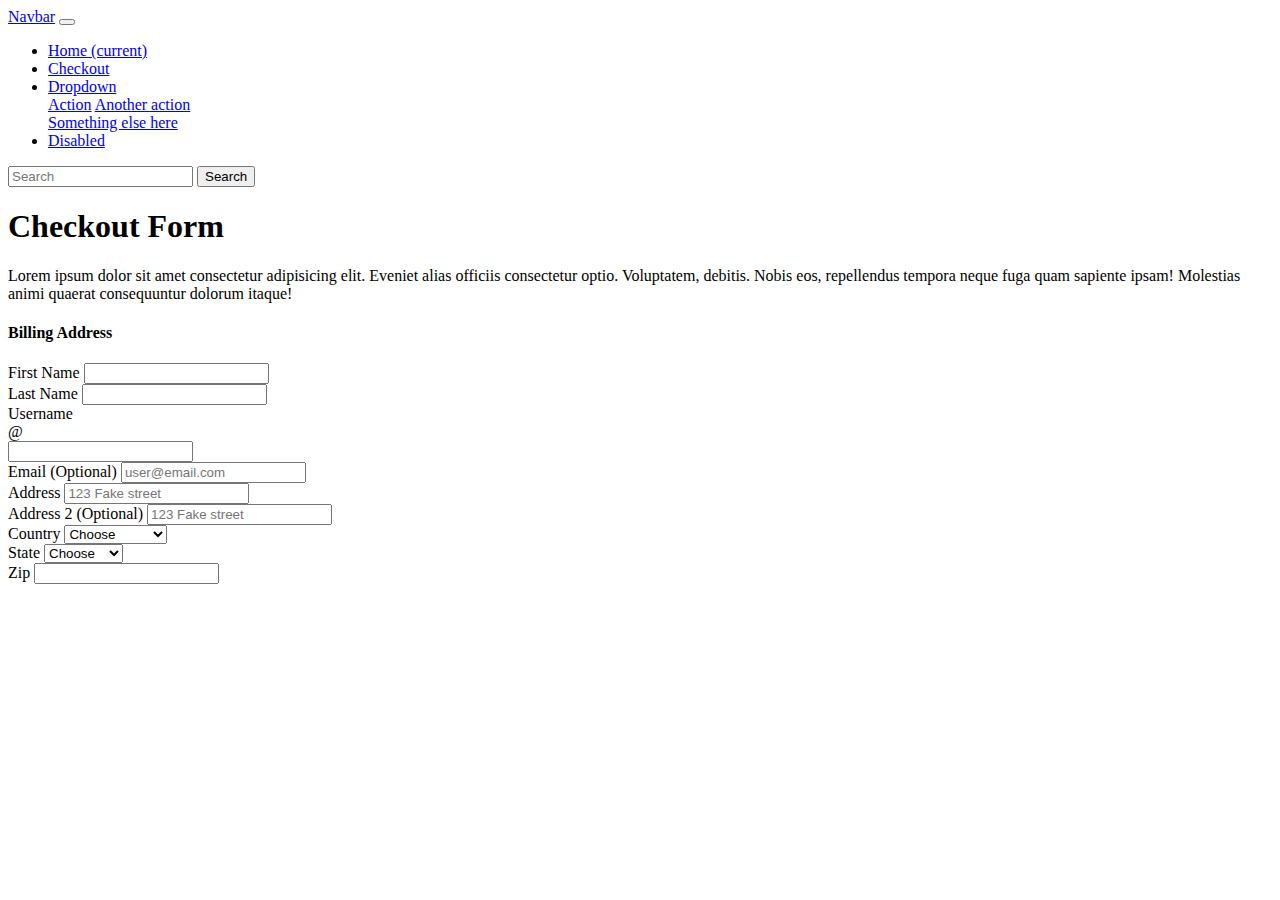
==== form.html @ f6b21c34 "feat(checkout form): first part of checkout form, work in progress" ====
<!doctype html>
<html lang="en">
  <head>
    <!-- Required meta tags -->
    <meta charset="utf-8">
    <meta name="viewport" content="width=device-width, initial-scale=1, shrink-to-fit=no">

    <!-- Bootstrap CSS -->
    <link rel="stylesheet" href="https://cdn.jsdelivr.net/npm/bootstrap@4.6.0/dist/css/bootstrap.min.css" integrity="sha384-B0vP5xmATw1+K9KRQjQERJvTumQW0nPEzvF6L/Z6nronJ3oUOFUFpCjEUQouq2+l" crossorigin="anonymous">
    <link rel="stylesheet" href="./css/styles.css">

    <title>Carousel Template: Checkout</title>
  </head>
  <body>
        <!-- ***** NAVBAR ***** -->
    <nav class="navbar navbar-expand-lg navbar-dark bg-dark">
        <a class="navbar-brand" href="index.html">Navbar</a>
        <button class="navbar-toggler" type="button" data-toggle="collapse" data-target="#navbarSupportedContent" aria-controls="navbarSupportedContent" aria-expanded="false" aria-label="Toggle navigation">
          <span class="navbar-toggler-icon"></span>
        </button>
      
        <div class="collapse navbar-collapse" id="navbarSupportedContent">
          <ul class="navbar-nav mr-auto">
            <li class="nav-item active">
              <a class="nav-link" href="index.html">Home <span class="sr-only">(current)</span></a>
            </li>
            <li class="nav-item">
              <a class="nav-link" href="form.html">Checkout</a>
            </li>
            <li class="nav-item dropdown">
              <a class="nav-link dropdown-toggle" href="#" id="navbarDropdown" role="button" data-toggle="dropdown" aria-haspopup="true" aria-expanded="false">
                Dropdown
              </a>
              <div class="dropdown-menu" aria-labelledby="navbarDropdown">
                <a class="dropdown-item" href="#">Action</a>
                <a class="dropdown-item" href="#">Another action</a>
                <div class="dropdown-divider"></div>
                <a class="dropdown-item" href="#">Something else here</a>
              </div>
            </li>
            <li class="nav-item">
              <a class="nav-link disabled" href="#" tabindex="-1" aria-disabled="true">Disabled</a>
            </li>
          </ul>
          <form class="form-inline my-2 my-lg-0">
            <input class="form-control mr-sm-2" type="search" placeholder="Search" aria-label="Search">
            <button class="btn btn-outline-success my-2 my-sm-0" type="submit">Search</button>
          </form>
        </div>
    </nav>
    <div class="container">
        <!-- ***** Heading ***** -->
        <div class="row text-center my-5">
            <div class="col">
                <h1>Checkout Form</h1>
                <p>Lorem ipsum dolor sit amet consectetur adipisicing elit. Eveniet alias officiis consectetur optio. Voluptatem, debitis. Nobis eos, repellendus tempora neque fuga quam sapiente ipsam! Molestias animi quaerat consequuntur dolorum itaque!</p>
            </div>
        </div>

        <!-- ***** Checkout Form ***** -->

        <div class="row">
            <div class="col-sm-12 col-md-8">
                <h4>Billing Address</h4>
                <form action="">
                    <div class="row">
                        <div class="col">
                            <div class="form-group">
                                <label for="firstname">First Name</label>
                                <input type="text" name="firstname"  id="firstname" value="" class="form-control">
                            </div>
                        </div>
                        <div class="col">
                            <div class="form-group">
                                <label for="lastname">Last Name</label>
                                <input type="text" value="" name="lastname" id="lastname" class="form-control">
                            </div>
                        </div>
                    </div>

                    <div class="form-group">
                        <label for="username" class="">Username</label>
                        <div class="input-group">
                            <div class="input-group-prepend">
                                <div class="input-group-text">@</div>
                            </div>  
                            <input type="text" value="" name="username" id="username" class="form-control">              
                        </div>
                    </div>

                    <div class="form-group">
                        <label for="email">Email <span class="text-muted">(Optional)</span></label>
                        <input type="email" class="form-control" value="" name="email" id="email" placeholder="user@email.com">
                    </div>

                    <div class="form-group">
                        <label for="address">Address</label>
                        <input type="text" class="form-control" value="" name="address" id="address" placeholder="123 Fake street">
                    </div>

                    <div class="form-group">
                        <label for="address">Address 2 <span class="text-muted">(Optional)</span></label>
                        <input type="text" class="form-control" value="" name="address" id="address" placeholder="123 Fake street">
                    </div>

                    <div class="row">
                        <div class="col-sm-12 col-md-5">
                            <div class="form-group">
                                <label for="country">Country</label>
                                <select name="country" id="country" class="form-control">
                                    <option value="choose">Choose</option>
                                    <option value="united states">United States</option>
                                </select>
                            </div>
                        </div>
                        <div class="col-sm-12 col-md-4">
                            <div class="form-group">
                                <label for="state">State</label>
                                <select name="state" id="state" class="form-control">
                                    <option value="choose">Choose</option>
                                    <option value="united states">California</option>
                                </select>
                            </div>
                        </div>
                        <div class="col-sm-12 col-md-3">
                            <div class="form-group">
                                <label for="zip">Zip</label>
                                <input type="text" class="form-control" name="zip" id="zip" value="">
                            </div>
                        </div>
                    </div>

                </form>
            </div>
            <div class="col-sm-12 col-md-4"></div>
        </div>

       
       
    </div>

    <!-- ***** Form ***** -->
   
    

    <!-- Optional JavaScript; choose one of the two! -->

    <!-- Option 1: jQuery and Bootstrap Bundle (includes Popper) -->
    <script src="https://code.jquery.com/jquery-3.5.1.slim.min.js" integrity="sha384-DfXdz2htPH0lsSSs5nCTpuj/zy4C+OGpamoFVy38MVBnE+IbbVYUew+OrCXaRkfj" crossorigin="anonymous"></script>
    <script src="https://cdn.jsdelivr.net/npm/bootstrap@4.6.0/dist/js/bootstrap.bundle.min.js" integrity="sha384-Piv4xVNRyMGpqkS2by6br4gNJ7DXjqk09RmUpJ8jgGtD7zP9yug3goQfGII0yAns" crossorigin="anonymous"></script>

    <!-- Option 2: Separate Popper and Bootstrap JS -->
    <!--
    <script src="https://code.jquery.com/jquery-3.5.1.slim.min.js" integrity="sha384-DfXdz2htPH0lsSSs5nCTpuj/zy4C+OGpamoFVy38MVBnE+IbbVYUew+OrCXaRkfj" crossorigin="anonymous"></script>
    <script src="https://cdn.jsdelivr.net/npm/popper.js@1.16.1/dist/umd/popper.min.js" integrity="sha384-9/reFTGAW83EW2RDu2S0VKaIzap3H66lZH81PoYlFhbGU+6BZp6G7niu735Sk7lN" crossorigin="anonymous"></script>
    <script src="https://cdn.jsdelivr.net/npm/bootstrap@4.6.0/dist/js/bootstrap.min.js" integrity="sha384-+YQ4JLhjyBLPDQt//I+STsc9iw4uQqACwlvpslubQzn4u2UU2UFM80nGisd026JF" crossorigin="anonymous"></script>
    -->
  </body>
</html>
---- css/styles.css ----
.image-carousel {
  max-height: 600px;
}
.image-carousel-item {
  max-height: 600px;
}

.product-image {
  height: 150px;
  width: 150px;
  background: grey;
  border-radius: 50%;
  margin: 0 auto;
  background-size: cover;
  background-repeat: no-repeat;
  background-position: center;
}

.product-img-1 {
  background-image: url("../assets/product_1.jpg");
}

.product-img-2 {
  background-image: url("../assets/featurette_1.jpg");
}

.product-img-3 {
  background-image: url("../assets/carousel_1.jpg");
}

.row-style {
  height: 100px;
  border: 1px solid #333;
}

.my-img-box {
  height: 100px;
  width: 100px;
}
.my-img-box img {
  width: 100%;
  height: 100%;
}

.feature-img-box {
  height: 500px;
  width: 100%;
}
.feature-img-box img {
  height: 100%;
  width: 100%;
}
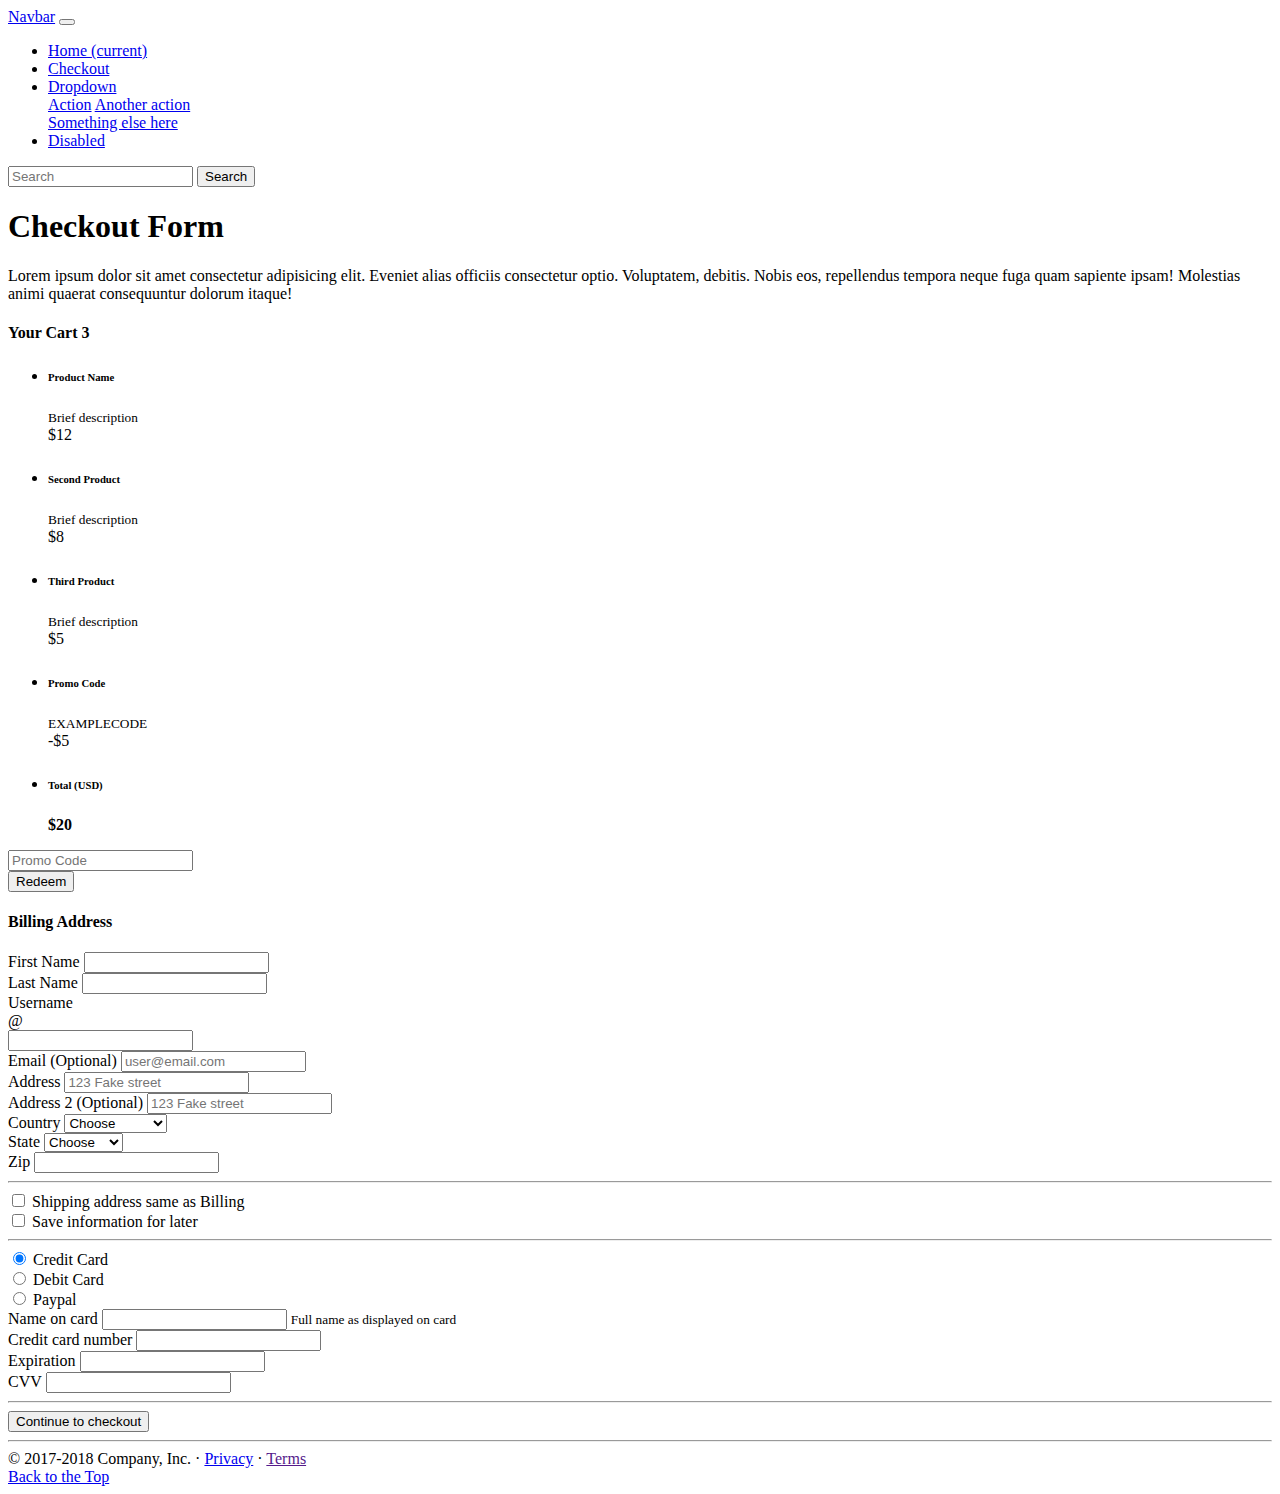
==== commit 2e8470c7: "feat(checkout page): adding a checkout form with cart item component" ====
--- a/form.html
+++ b/form.html
@@ -60,7 +60,61 @@
         <!-- ***** Checkout Form ***** -->
 
         <div class="row">
-            <div class="col-sm-12 col-md-8">
+            <div class="col-sm-12 col-md-4 order-md-2">
+                <h4 class="d-flex justify-content-between align-items-center">
+                    <span class="text-muted">Your Cart</span>
+                    <span class="badge badge-secondary badge-pill">3</span> 
+                </h4>
+
+                <ul class="list-group">
+                    <li class="list-group-item d-flex justify-content-between">
+                        <div>
+                            <h6 class="my-0">Product Name</h6>
+                            <small class="text-muted">Brief description</small>
+                        </div>
+                        <span class="text-muted">$12</span>
+                    </li>
+                    <li class="list-group-item d-flex justify-content-between">
+                        <div>
+                            <h6 class="my-0">Second Product</h6>
+                            <small class="text-muted">Brief description</small>
+                        </div>
+                        <span class="text-muted">$8</span>
+                    </li>
+                    <li class="list-group-item d-flex justify-content-between">
+                        <div>
+                            <h6 class="my-0">Third Product</h6>
+                            <small class="text-muted">Brief description</small>
+                        </div>
+                        <span class="text-muted">$5</span>
+                    </li>
+                    <li class="list-group-item d-flex justify-content-between text-success">
+                        <div>
+                            <h6 class="my-0">Promo Code</h6>
+                            <small>EXAMPLECODE</small>
+                        </div>
+                        <span>-$5</span>
+                    </li>
+                    <li class="list-group-item d-flex justify-content-between">
+                        <div>
+                            <h6 class="my-0">Total (USD)</h6>
+                        </div>
+                        <strong>$20</strong>
+                    </li>
+                </ul>
+
+                <form action="" class="card my-3 p-2">
+                    <div class="input-group">
+                        <input type="text" class="form-control" placeholder="Promo Code" value="">
+                        <div class="input-group-append">
+                            <button class="btn btn-secondary">Redeem</button>
+                        </div>
+                    </div>
+                </form>
+
+
+            </div>
+            <div class="col-sm-12 col-md-8 order-md-1">
                 <h4>Billing Address</h4>
                 <form action="">
                     <div class="row">
@@ -130,12 +184,84 @@
                         </div>
                     </div>
 
+                    <hr>
+
+                    <div class="custom-control custom-checkbox">
+                        <input type="checkbox" class="custom-control-input" id="same-address" name="same-adress" value="">
+                        <label for="same-address" class="custom-control-label">Shipping address same as Billing</label>
+                    </div>
+
+                    <div class="custom-control custom-checkbox">
+                        <input type="checkbox" class="custom-control-input" id="save-info" name="save-info" value="">
+                        <label for="save-info" class="custom-control-label">Save information for later</label>
+                    </div>
+
+                    <hr>
+
+                    <div class="custom-control custom-radio">
+                        <input type="radio" class="custom-control-input" id="credit" name="paymentOption" value="" checked>
+                        <label for="credit" class="custom-control-label">Credit Card</label>
+                    </div>
+
+                    <div class="custom-control custom-radio">
+                        <input type="radio" class="custom-control-input" id="debit" name="paymentOption" value="">
+                        <label for="debit" class="custom-control-label">Debit Card</label>
+                    </div>
+
+                    <div class="custom-control custom-radio">
+                        <input type="radio" class="custom-control-input" id="paypal" name="paymentOption" value="">
+                        <label for="paypal" class="custom-control-label">Paypal</label>
+                    </div>
+
+                    <div class="row my-3">
+                        <div class="col">
+                            <div class="form-group">
+                                <label for="cc-name">Name on card</label>
+                                <input type="text" name="cc-name" id="cc-name" class="form-control" value="">
+                                <small class="text-muted">Full name as displayed on card</small>
+                            </div>
+                        </div>
+                        <div class="col">
+                            <div class="form-group">
+                                <label for="cc-number">Credit card number</label>
+                                <input type="text" class="form-control" id="cc-number" name="cc-number" value="">
+                            </div>
+                        </div>
+                    </div>
+
+                    <div class="row">
+                        <div class="col-md-3">
+                            <div class="form-group">
+                                <label for="expiration">Expiration</label>
+                                <input type="text" name="expiration" id="expiration" class="form-control" value="">
+                            </div>
+                        </div>
+                        <div class="col-md-3">
+                            <div class="form-group">
+                                <label for="cvv">CVV</label>
+                                <input type="text" name="cvv" id="cvv" class="form-control" value="">
+                            </div>
+                        </div>
+                    </div>
+
+                    <hr>
+
+                    <button class="btn btn-primary btn-lg btn-block">Continue to checkout</button>
                 </form>
             </div>
-            <div class="col-sm-12 col-md-4"></div>
         </div>
 
-       
+        <hr>
+        <footer class="my-5">
+            <div class="row justify-content-between">
+              <div class="col-6">
+                © 2017-2018 Company, Inc. · <a href="#">Privacy</a> · <a href="">Terms</a>
+              </div>
+              <div class="col-3 text-right">
+                <a href="#">Back to the Top</a>
+              </div>
+            </div>
+        </footer>
        
     </div>
 
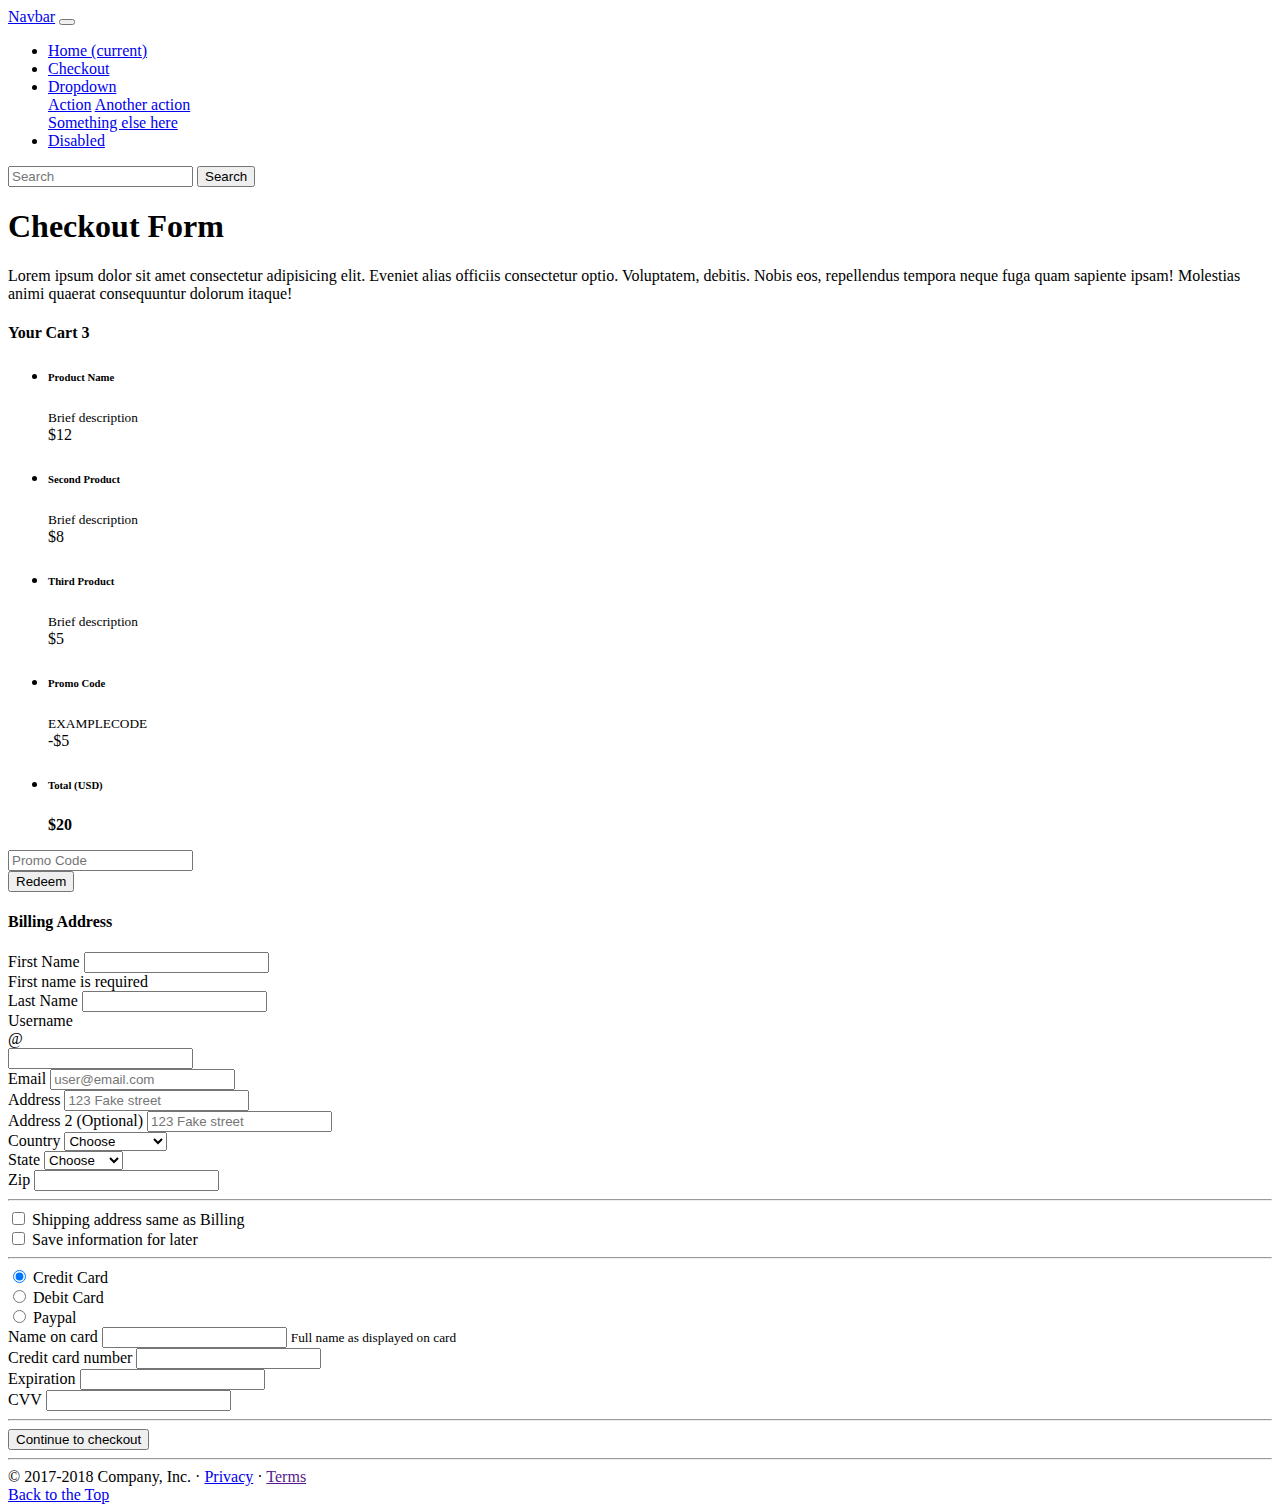
==== commit 2f67b443: "feat(form-validation): adding form validation to my checkout form" ====
--- a/form.html
+++ b/form.html
@@ -116,18 +116,19 @@
             </div>
             <div class="col-sm-12 col-md-8 order-md-1">
                 <h4>Billing Address</h4>
-                <form action="">
+                <form action="" novalidate class="needs-validation">
                     <div class="row">
                         <div class="col">
                             <div class="form-group">
                                 <label for="firstname">First Name</label>
-                                <input type="text" name="firstname"  id="firstname" value="" class="form-control">
+                                <input type="text" name="firstname"  id="firstname" value="" class="form-control" required>
+                                <div class="invalid-feedback">First name is required</div>
                             </div>
                         </div>
                         <div class="col">
                             <div class="form-group">
                                 <label for="lastname">Last Name</label>
-                                <input type="text" value="" name="lastname" id="lastname" class="form-control">
+                                <input type="text" value="" name="lastname" id="lastname" class="form-control" required>
                             </div>
                         </div>
                     </div>
@@ -138,13 +139,13 @@
                             <div class="input-group-prepend">
                                 <div class="input-group-text">@</div>
                             </div>  
-                            <input type="text" value="" name="username" id="username" class="form-control">              
-                        </div>
-                    </div>
-
-                    <div class="form-group">
-                        <label for="email">Email <span class="text-muted">(Optional)</span></label>
-                        <input type="email" class="form-control" value="" name="email" id="email" placeholder="user@email.com">
+                            <input type="text" value="" name="username" id="username" class="form-control" required>              
+                        </div>
+                    </div>
+
+                    <div class="form-group">
+                        <label for="email">Email</label>
+                        <input type="email" class="form-control" value="" name="email" id="email" placeholder="user@email.com" required>
                     </div>
 
                     <div class="form-group">
@@ -199,17 +200,17 @@
                     <hr>
 
                     <div class="custom-control custom-radio">
-                        <input type="radio" class="custom-control-input" id="credit" name="paymentOption" value="" checked>
+                        <input type="radio" class="custom-control-input" id="credit" name="paymentOption" value="" checked required>
                         <label for="credit" class="custom-control-label">Credit Card</label>
                     </div>
 
                     <div class="custom-control custom-radio">
-                        <input type="radio" class="custom-control-input" id="debit" name="paymentOption" value="">
+                        <input type="radio" class="custom-control-input" id="debit" name="paymentOption" value="" required>
                         <label for="debit" class="custom-control-label">Debit Card</label>
                     </div>
 
                     <div class="custom-control custom-radio">
-                        <input type="radio" class="custom-control-input" id="paypal" name="paymentOption" value="">
+                        <input type="radio" class="custom-control-input" id="paypal" name="paymentOption" value="" required>
                         <label for="paypal" class="custom-control-label">Paypal</label>
                     </div>
 
@@ -217,14 +218,14 @@
                         <div class="col">
                             <div class="form-group">
                                 <label for="cc-name">Name on card</label>
-                                <input type="text" name="cc-name" id="cc-name" class="form-control" value="">
+                                <input type="text" name="cc-name" id="cc-name" class="form-control" value="" required>
                                 <small class="text-muted">Full name as displayed on card</small>
                             </div>
                         </div>
                         <div class="col">
                             <div class="form-group">
                                 <label for="cc-number">Credit card number</label>
-                                <input type="text" class="form-control" id="cc-number" name="cc-number" value="">
+                                <input type="text" class="form-control" id="cc-number" name="cc-number" value="" required>
                             </div>
                         </div>
                     </div>
@@ -233,13 +234,13 @@
                         <div class="col-md-3">
                             <div class="form-group">
                                 <label for="expiration">Expiration</label>
-                                <input type="text" name="expiration" id="expiration" class="form-control" value="">
+                                <input type="text" name="expiration" id="expiration" class="form-control" value="" required>
                             </div>
                         </div>
                         <div class="col-md-3">
                             <div class="form-group">
                                 <label for="cvv">CVV</label>
-                                <input type="text" name="cvv" id="cvv" class="form-control" value="">
+                                <input type="text" name="cvv" id="cvv" class="form-control" value="" required>
                             </div>
                         </div>
                     </div>
@@ -270,6 +271,18 @@
     
 
     <!-- Optional JavaScript; choose one of the two! -->
+    <script>
+        var checkoutForm = document.querySelector('.needs-validation');
+
+        checkoutForm.addEventListener('submit', function (event) {
+            if (checkoutForm.checkValidity() === false) {
+                event.preventDefault();
+                event.stopPropagation();
+            }
+            checkoutForm.classList.add('was-validated');
+        })
+
+    </script>
 
     <!-- Option 1: jQuery and Bootstrap Bundle (includes Popper) -->
     <script src="https://code.jquery.com/jquery-3.5.1.slim.min.js" integrity="sha384-DfXdz2htPH0lsSSs5nCTpuj/zy4C+OGpamoFVy38MVBnE+IbbVYUew+OrCXaRkfj" crossorigin="anonymous"></script>
